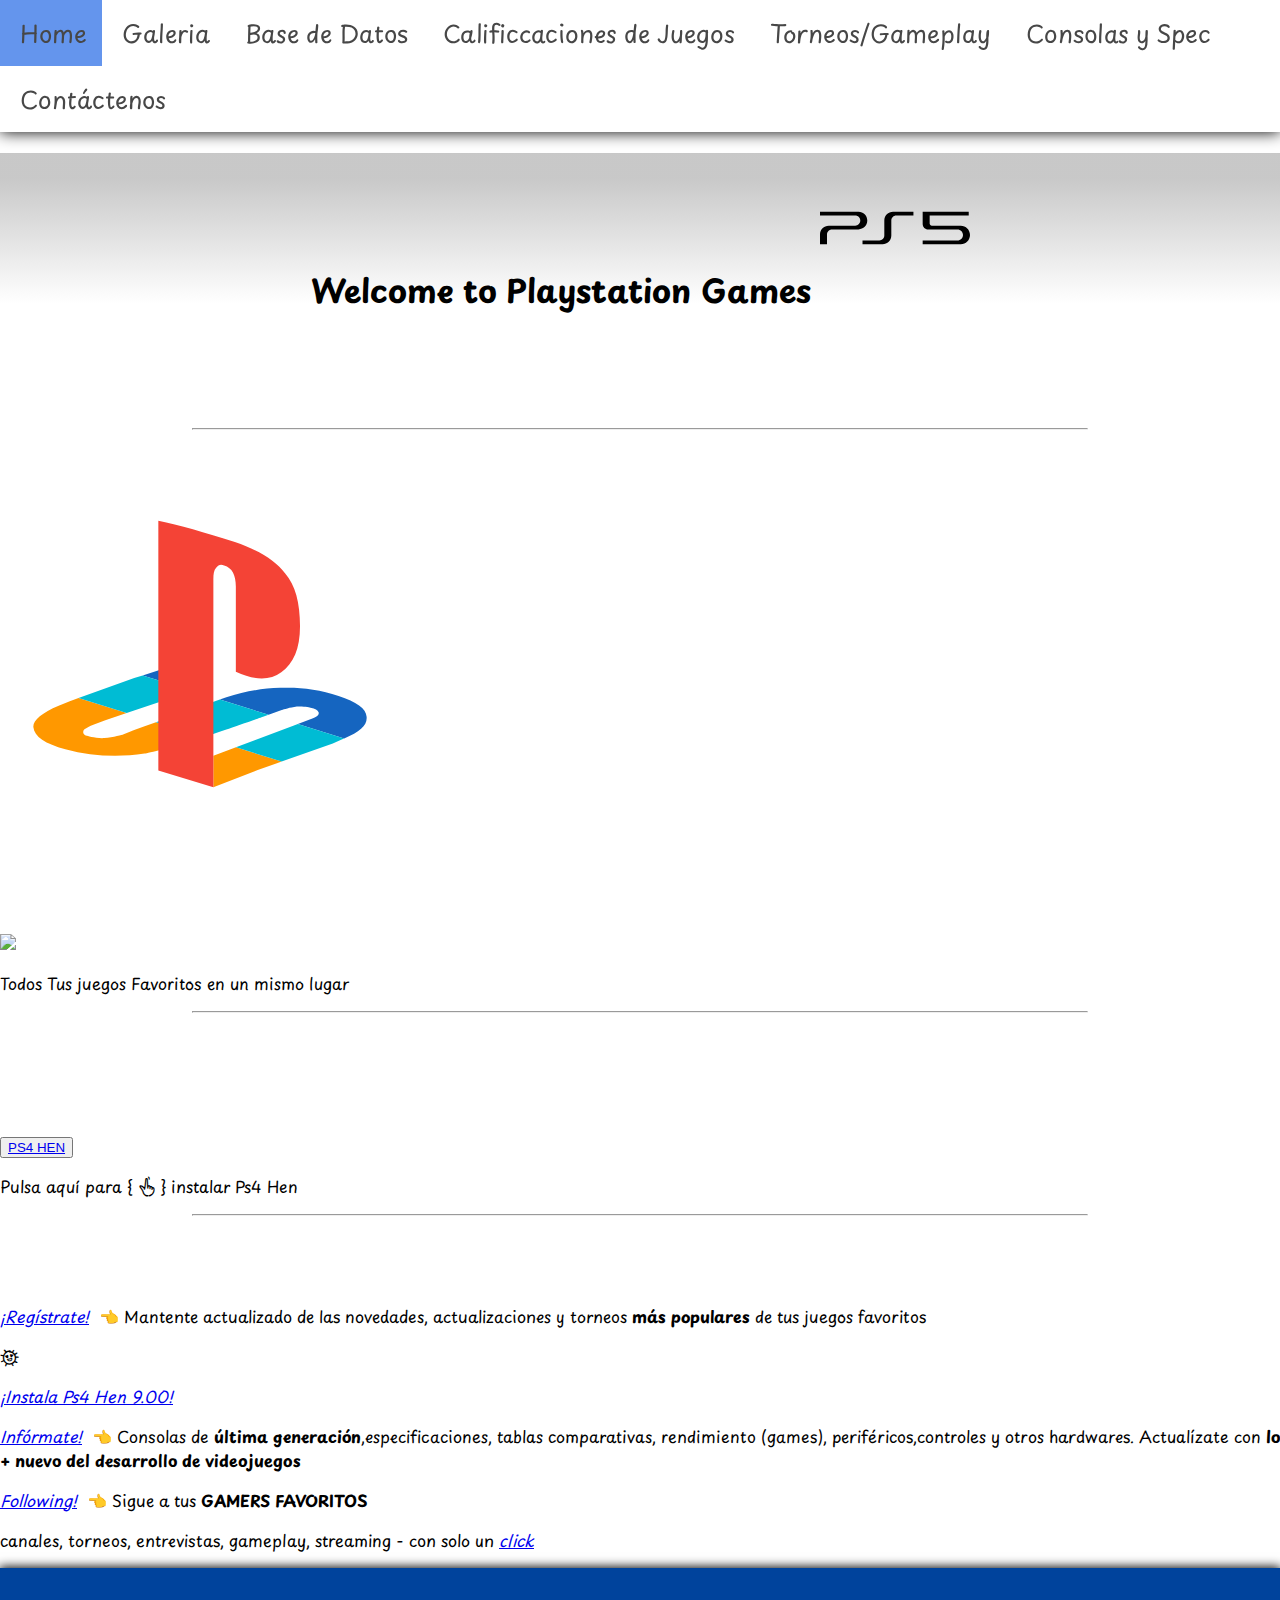
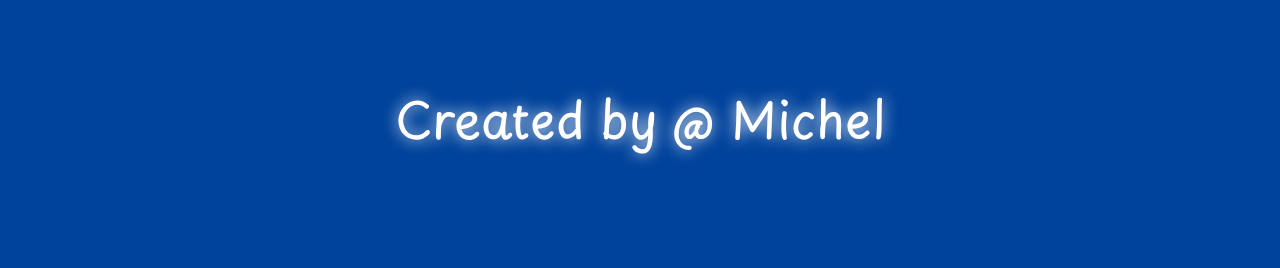
==== index.html @ 8f729dd4 "updates" ====
<!DOCTYPE html>
<html lang="en" id="icon-darkmode icon-dark">

<head>
    <meta charset="UTF-8">
    <meta name="viewport" content="width=device-width, initial-scale=1.0">
    <script src="https://kit.fontawesome.com/0e43849401.js" crossorigin="anonymous"></script>
    <link rel="stylesheet" href="styles.css">
    <link rel="stylesheet" href="styles/index.css">
    <link rel="shortcut icon" href="favicon.ico.png" type="image/x-icon">
    <title>PlayStation Games</title>
</head>

<body id="body-dark">

    <div class="navbar">
        <a class="active"><i class="fa-solid fa-house-chimney-crack fa-bounce"></i>Home</a>
        <a href="html/galeria.html"><i class="fa-solid fa-image"></i>Galeria</a>
        <a href="html/base_de_datos.html"><i class="fa-solid fa-images"></i>Base de Datos</a>
        <a href="html/calificaciones_de_juegos.html"><i class="fa-solid fa-images"></i>Calificcaciones de Juegos</a>
        <a href="html/gameplay.html"><i class="fa-solid fa-images"></i>Torneos/Gameplay</a>
        <a href="html/consolas_y_spec.html"><i class="fa-solid fa-images"></i>Consolas y Spec</a>
        <a href="html/contactenos.html"><i class="fa-solid fa-mobile"></i>Contáctenos</a>

        <!--        <div class="search"><img src="assets/img/lupa 6.png" alt=""></div> -->

        <div class="responsive">
            <a class="link" href="html/galeria.html">🖼️</a>
            <a class="link" href="html/base_de_datos.html">🕹️</a>
            <div class="responsive-absolute">
                <a class="active" href="index.html"><i class="fa-solid fa-house-chimney-crack fa-bounce"></i>Home</a>
                <a href="html/base_de_datos.html"><i class="fa-solid fa-images"></i>Games Consolas Actualizadas</a>
                <a href="html/Calificaciones de juegos.html"><i class="fa-solid fa-images"></i>Calificcaciones de
                    Juegos</a>
                <a href="html/Gameplay.html"><i class="fa-solid fa-images"></i>Torneos/Gameplay</a>
                <a href="html/Consolas y Spec.html"><i class="fa-solid fa-images"></i>Consolas y Spec</a>
                <a href="html/Contactenos.html"><i class="fa-solid fa-mobile"></i>Contáctenos</a>
            </div>
        </div>



        <div class="responsive2">
            <svg xmlns="http://www.w3.org/2000/svg" x="0px" y="0px" width="40" height="40" viewBox="0 0 48 48">
                <linearGradient id="uxa4XkH_z1TbAZXuLncXka_fCXY5oGwdlIv_gr1" x1="24.054" x2="24.054" y1="5.264"
                    y2="42.241" gradientUnits="userSpaceOnUse">
                    <stop offset="0" stop-color="#4a4a4a"></stop>
                    <stop offset=".659" stop-color="#323232"></stop>
                    <stop offset="1" stop-color="#232323"></stop>
                </linearGradient>
                <path fill="url(#uxa4XkH_z1TbAZXuLncXka_fCXY5oGwdlIv_gr1)"
                    d="M18.011,22.515l0.007,17.254l3.894,1.236l3.894,1.236l0.012-14.685	c0.015-13.865,0.017-14.697,0.056-14.891c0.058-0.283,0.109-0.445,0.186-0.622c0.268-0.595,0.731-0.842,1.294-0.685	c0.825,0.227,1.299,0.827,1.473,1.863c0.08,0.481,0.087,0.972,0.087,6.828v5.825l0.23,0.109c0.501,0.232,1.166,0.467,1.688,0.59	c3.256,0.767,5.675-0.789,6.487-4.17c0.227-0.948,0.322-1.969,0.293-3.215c-0.039-1.749-0.232-3.089-0.617-4.262	c-0.607-1.865-1.705-3.299-3.413-4.46C32.13,9.48,30.449,8.73,27.73,7.857c-3.413-1.096-6.751-2.008-9.09-2.484	c-0.298-0.06-0.564-0.109-0.588-0.109C18.006,5.264,18.006,5.578,18.011,22.515z M12.322,27.583	c-2.296,0.815-4.804,1.708-5.576,1.981c-2.029,0.721-2.228,0.793-2.709,0.989c-1.376,0.559-2.554,1.193-3.186,1.715	c-0.23,0.191-0.438,0.45-0.564,0.704c-0.157,0.314-0.189,0.467-0.177,0.835c0.01,0.259,0.022,0.331,0.085,0.501	c0.138,0.38,0.423,0.772,0.801,1.103c0.522,0.457,1.454,0.934,2.363,1.214c0.16,0.048,0.46,0.143,0.665,0.206	c3.894,1.224,7.898,1.502,11.925,0.827l0.544-0.092l0.007-2.037c0.002-1.139-0.005-2.037-0.017-2.037	c-0.01,0-0.411,0.143-0.888,0.317c-3.362,1.224-3.478,1.26-4.182,1.386c-1.434,0.259-2.956,0.184-3.701-0.179	c-0.44-0.213-0.566-0.45-0.399-0.74c0.123-0.218,0.438-0.447,0.847-0.619c0.099-0.041,2.015-0.731,4.252-1.534	c2.24-0.801,4.078-1.461,4.083-1.468c0.005-0.005,0.007-1.033,0.005-2.283l-0.007-2.274L12.322,27.583z M34.938,28.088	c-2.291,0.126-4.896,0.61-7.068,1.309l-0.576,0.186v2.354c0,1.507,0.007,2.354,0.024,2.354c0.022,0,0.847-0.29,5.757-2.02	c2.714-0.958,2.833-0.999,3.181-1.088c1.771-0.464,3.984-0.353,4.62,0.232c0.184,0.169,0.225,0.324,0.133,0.506	c-0.114,0.223-0.351,0.411-0.752,0.602c-0.138,0.065-1.258,0.479-2.489,0.917c-1.231,0.44-3.205,1.142-4.39,1.565	c-3.592,1.28-5.996,2.136-6.04,2.153c-0.041,0.017-0.044,0.148-0.044,2.291c0,2.155,0.002,2.274,0.044,2.257	c0.048-0.019,6.705-2.409,14.673-5.271c1.355-0.489,2.617-0.953,2.806-1.033c1.035-0.445,1.986-1.035,2.504-1.548	C47.799,33.378,48,32.957,48,32.44c0-0.552-0.206-0.972-0.716-1.461c-0.435-0.421-1.212-0.88-2.017-1.195	c-0.416-0.162-1.773-0.626-2.201-0.752c-1.599-0.469-3.227-0.75-5.273-0.912C37.478,28.095,35.262,28.071,34.938,28.088z">
                </path>
            </svg><span>Ultimate Gaming</span>
        </div>
    </div>

    <div class="introduccion">
        <h1>Welcome to Playstation Games <svg xmlns="http://www.w3.org/2000/svg" x="0px" y="0px" width="150"
                height="150" viewBox="0 0 64 64">
                <path
                    d="M31.177 25.096c-2.064 0-3.737 1.673-3.737 3.737v6.376c0 1.167-.946 2.112-2.112 2.112h-7.193v1.583h8.555c2.064 0 3.737-1.673 3.737-3.737v-6.376c0-1.167.946-2.112 2.112-2.112l7.327 0v-1.583H31.177zM0 25.096v1.583h15.025c1.197 0 2.168.971 2.168 2.168 0 1.197-.971 2.168-2.168 2.168H3.737C1.673 31.015 0 32.688 0 34.752v4.152h2.986v-4.193c0-1.167.946-2.112 2.112-2.112h11.329c2.072 0 3.751-1.68 3.751-3.751 0-2.072-1.679-3.751-3.751-3.751H0zM43.803 25.096v5.156c0 1.296 1.05 2.346 2.346 2.346h12.503c1.304 0 2.361 1.057 2.361 2.361 0 1.304-1.057 2.361-2.361 2.361H43.803v1.583h16.253c2.178 0 3.944-1.766 3.944-3.944 0-2.178-1.766-3.944-3.944-3.944H47.732c-.521 0-.943-.422-.943-.943v-3.393h16.67v-1.583H43.803z">
                </path>
            </svg> </h1>
        <br>
        <section id="textWelcome">
            <h2><strong class="my-name" id="textName"></strong></h2>
            <p id="textSecondary"></p>
        </section>
        <br>
    </div>
    <br>
    <hr>

    <div class="grid-image">
        <div><img class="imagen-personalizada"
                src="assets/img/GAMES/Portada/https___hybrismediaprod.blob.core.windows.net_sys-master-phoenix-images-container_hdd_h76_9198275624990_iskur-gallery-1500x1000-hero.jpg"
                alt=""></div>
        <div class="icon-sony"><svg xmlns="http://www.w3.org/2000/svg" x="0px" y="0px" width="400" height="400"
                viewBox="0 0 48 48">
                <path fill="#1565C0"
                    d="M40.633 29.026c-2.4-.806-4.802-1.07-7.041-.961-2.069.041-4.219.421-6.43 1.122l-.777.277 5.844 1.827 1.577-.565c0 0 .727-.258 1.491-.369.979-.143 1.975.104 1.975.104.557.132.854.265.961.533.104.32-.268.585-1.068.854l-1.426.541 5.566 1.741c1.916-.768 2.789-1.588 2.688-2.601C43.938 30.517 42.763 29.72 40.633 29.026zM22.001 28.094L22.001 25 17.12 26.566z">
                </path>
                <path fill="#FF9800"
                    d="M18.717 32.194l-1.364.485-1.249.451-1.335.53c0 0-1.203.362-2.236.429s-2.133-.269-2.133-.269c-.447-.165-.536-.531-.267-.797.267-.161.639-.375 1.066-.537l1.438-.529 2.561-.864-5.774-1.806-1.051.377-1.333.534c-2.026.853-3.093 1.759-3.039 2.559.105 1.17 1.44 2.023 3.84 2.667 3.115.84 6.28 1.014 9.513.527 0 0 2.543-.483 7.101-1.963L18.717 32.194zM28.316 35.196L25.605 36.222 25.605 40 30.929 37.929 33.797 36.91z">
                </path>
                <g>
                    <path fill="#00BCD4"
                        d="M22.001 28.094L17.121 26.566 16.106 26.893 9.425 29.288 15.199 31.094 22.001 28.8zM32.229 31.292l-5.844-1.827-7.668 2.729 5.739 1.795c.837-.272 1.735-.574 2.706-.917 1.051-.368 4.402-1.542 4.402-1.542L32.229 31.292zM35.738 32.39l-.547.207-6.875 2.6 5.48 1.714 6.142-2.181 1.065-.477c.107-.04.199-.081.301-.122L35.738 32.39z">
                    </path>
                </g>
                <path fill="#F44336"
                    d="M34.203,14.323c-1.123-1.515-3.094-2.751-6.017-3.764C24.539,9.378,21.472,8.52,19.001,8v29.978L25.604,40V15.057c0-0.673,0.057-1.126,0.336-1.408c0.281-0.39,0.564-0.444,0.957-0.278c0.953,0.278,1.404,1.127,1.404,2.528v10.228c2.137,1.014,4.049,1.123,5.451,0.06c1.462-1.014,2.249-2.813,2.249-5.509C36.001,17.868,35.439,15.733,34.203,14.323z">
                </path>
            </svg></div>
        <div><img class="imagen-personalizada" src="assets/img/GAMES/Portada/img2.jpg" alt=""></div>
        <div><img class="imagen-personalizada" src="assets/img/GAMES/Portada/img3.jpeg" alt=""></div>
        <div><img class="imagen-personalizada" src="assets/img/GAMES/Portada/img6.jpg" alt=""></div>
        <div><img class="imagen-personalizada" src="assets/img/GAMES/Portada/img4.jpeg"></div>
    </div>

    <div>
        <p class="temas">Todos Tus juegos Favoritos en un mismo lugar</p>
    </div>

    <hr>
    <br>
    <br>

    <img src="assets/img/GAMES/Premium/god_of_war_ps4-1920x1080.jpg" alt="" width="90%" style="margin: 0 5%;">
    <br><br><br>

    <div class="container-enlaces">
        <button><a class="button-games" href="./hen/index.html">PS4 HEN</a></button>
    </div>

    <div>
        <p class="temas">Pulsa aquí para { 👆 } instalar Ps4 Hen</p>
    </div>
    <hr><br><br>
    <img src="assets/img/GAMES/Premium/horizon_zero_dawn_2017_video_game-wallpaper-7680x4800.jpg" alt="" width="90%"
        style="margin: 0 5%;">

    <br>

    <div class="grid-image">
        <div>
            <p><a class="style-a" href="./html/contactenos.html"><i>¡Regístrate!</i></a> 👈 Mantente actualizado de las
                novedades, actualizaciones y torneos <strong>más populares</strong> de tus juegos favoritos</p>
            <p class="icons-p">😍</p><a class="style-a" href="./hen/index.html"><i>¡Instala Ps4 Hen 9.00!</i></a>
        </div>
        <div class="icon-sony"></div>
        <div>
            <p><a class="style-a" href="./html/consolas_y_spec.html"><i>Infórmate!</i></a> 👈 Consolas de <strong>última
                    generación</strong>,especificaciones, tablas comparativas, rendimiento (games),
                periféricos,controles y otros hardwares. Actualízate con <strong>lo + nuevo del desarrollo de
                    videojuegos</strong></p>
            </p>
        </div>
        <div class="icon-sony"></div>
        <div>
            <p><a class="style-a" href="html/gameplay.html"><i>Following!</i></a> 👈 Sigue a tus <strong>GAMERS
                    FAVORITOS</strong></p> canales, torneos, entrevistas, gameplay, streaming - con solo un <a
                class="style-a" href="html/gameplay.html"><i>click</i></a></p>
        </div>
        <div class="icon-sony"></div>
    </div>

    <footer class="footer">
        <p>Created by @ Michel</p>
    </footer>
</body>
<script type="module" src="./src/components/index.js"></script>

</html>
---- styles.css ----
@import url('https://fonts.googleapis.com/css2?family=Playpen+Sans&family=Raleway:wght@500&family=Young+Serif&display=swap');


body {
    font-family: 'Playpen Sans', cursive;
    background-color: rgb(255, 255, 255);
    margin: 0;
    
}

hr {
    margin: 0 15%;
    text-align: center;
}

.introduccion {
    margin: 0;
    background: linear-gradient(0deg, white 40%, #a5a5a59b 90%) ;
    text-align: center;

   }
.navbar { 
    background-color: rgba(255, 255, 255, 0.897);
    width: 100%;
    box-shadow: 0 0 15px;
    overflow: auto;
    overflow-y: hidden;
    position: sticky;
    top: 0px;
    z-index: 1;
}

.navbar a {
    float: left;
    padding: 15px;
    color: rgb(71, 71, 71);
    text-decoration: none;
    font-size: x-large;
    transition: text-shadow 0.5s ease;
}
.navbar a:hover:not(.active) {
/*     background-color: rgb(223, 71, 71); */
    cursor: pointer;
/*     box-shadow: 0 0 20px black; */
text-shadow: 0 0 13px rgb(0, 0, 0);
color: rgb(39, 141, 251);
}
.active {
    background-color: cornflowerblue;
}

i {
    padding-right: 5px;

}
/* .search img {
   display: flex;
} */
.responsive {
    display: none;
    
}

.responsive2 {
    display: none;
}

/* .responsive-absolute {
    display: none;        /*Verificar
    width: 300px;
    height: 300px;
    background-color: #c91414;
} */

@media (max-width:600px) {
    .responsive {
        display: block;
        float: right;
    }
 /*    .responsive-absolute {  /*Verificar
        display: block;     
    } */

    .responsive2 {
        display: block;
        align-items: center;
        padding: 10px 15px;
    }
    span {
        padding: 15px;
        position: relative;
        bottom: 10px;
    }
    a:not(.button-games, .link), .icon-ajuste {
        display: none;
    }  
    .container-enlaces{
        justify-content: center;
    }
    .container-enlaces2{
        justify-content: center;
    }

    .link {
        height: 20px;
    }
    span {
        font-weight: bold;
    }
    
    .introduccion {
        background: linear-gradient(0deg, white 0%, #a5a5a5 70%) ;
        text-align: center;
        display: flex;
        justify-content: center;
        align-items: center;
        flex-direction: column;
  
       }

    h1 {
        padding-top: 20px;
        text-align: center;
        }
        
    .footer p {
            padding: 10%;
            font-size: 30px;
            text-align: center;
        }
       }


.footer {
    display: flex;
    align-items: center;
    justify-content: center;
    width: 100%;
    height: 300px;
    background-color: #00439C;
    box-shadow: 0 0 10px 1px rgb(0, 0, 0);
    color: white;
    text-shadow: 0 0 15px;
    font-size: 50px;
}

.icon-ajuste { 
    display: inline-flex;
    margin-top: 15px;  
    transition: box-shadow 1s ease;
    border-radius: 20px;
}
.icon-ajuste:hover {
    cursor: pointer;
    box-shadow: 0 0 15px rgb(0, 0, 0);
  
}

.active {
    cursor: pointer;
}
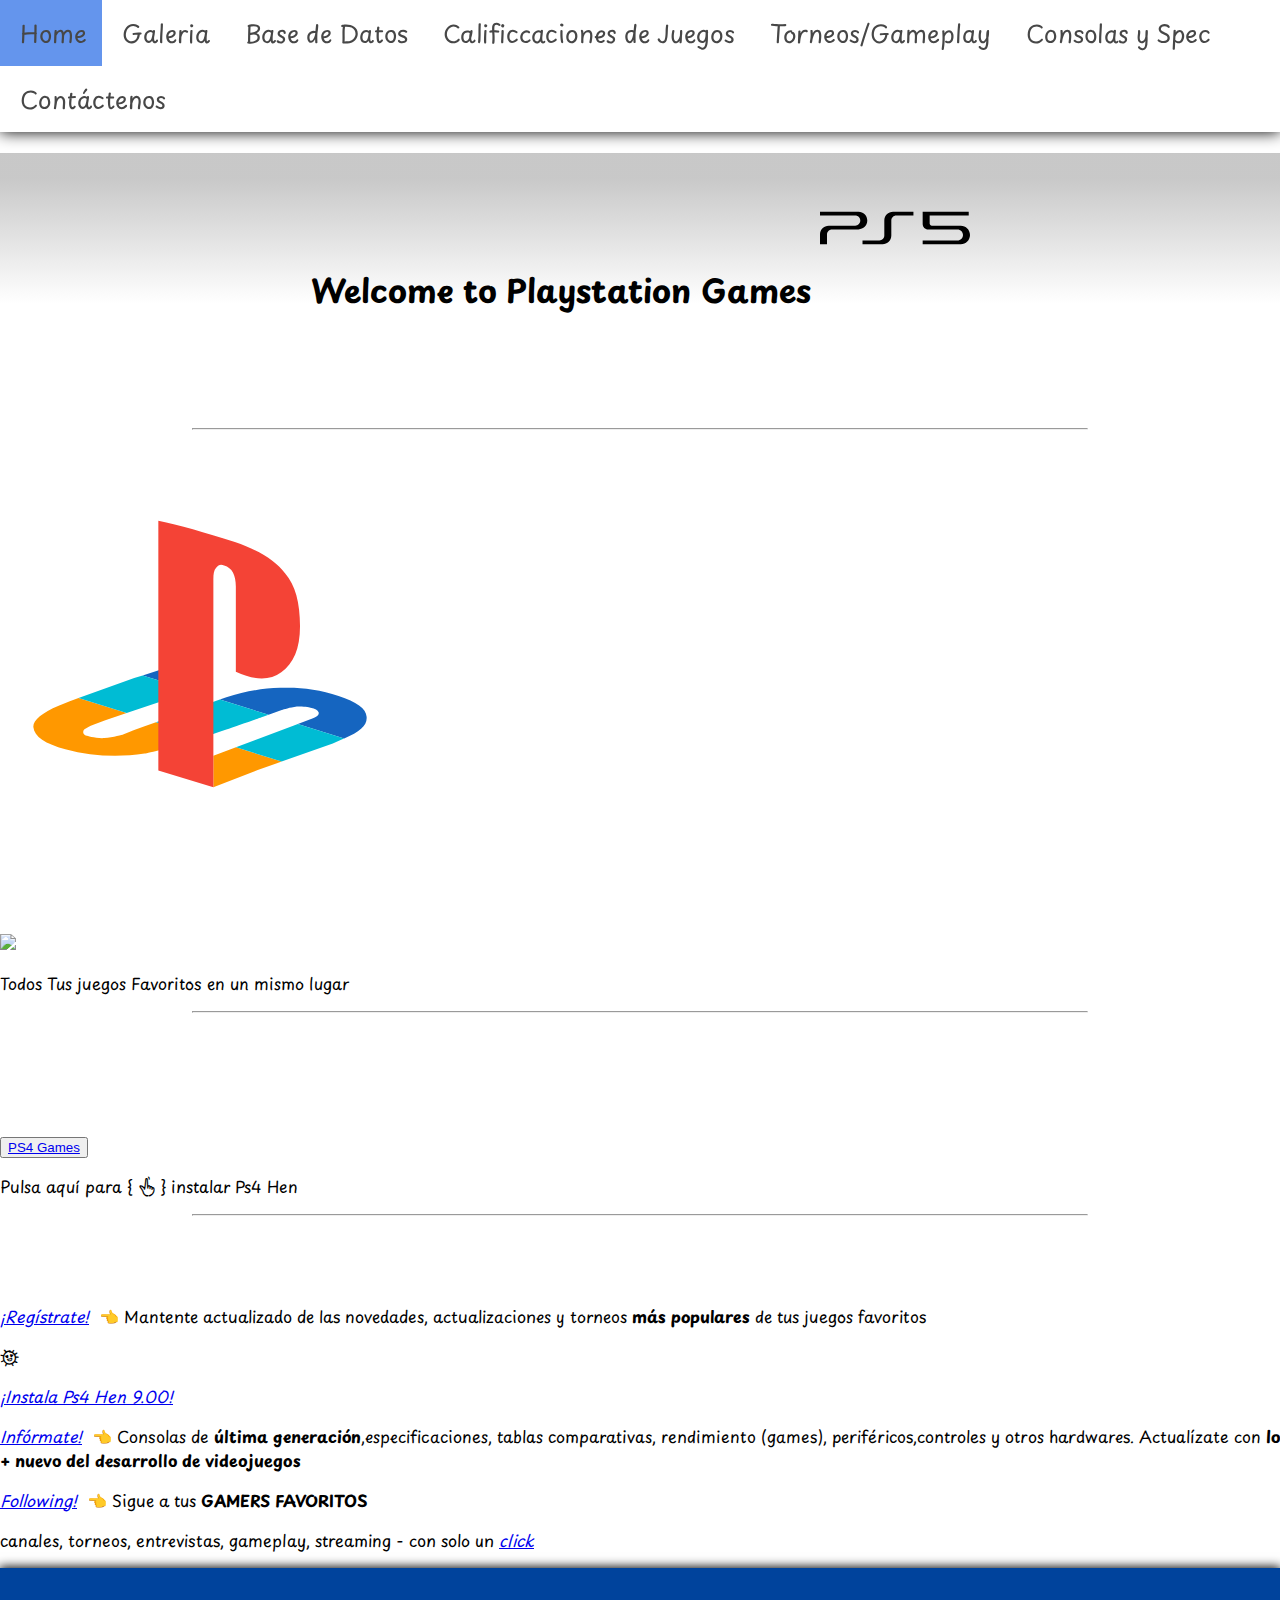
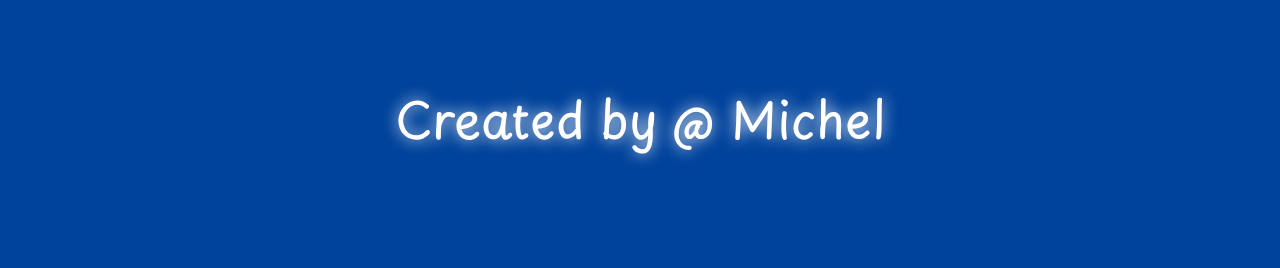
==== commit 6ab349a5: "up to date" ====
--- a/index.html
+++ b/index.html
@@ -111,7 +111,7 @@
     <br><br><br>
 
     <div class="container-enlaces">
-        <button><a class="button-games" href="./hen/index.html">PS4 HEN</a></button>
+        <button><a class="button-games" href="html/base_de_datos.html">PS4 Games</a></button>
     </div>
 
     <div>
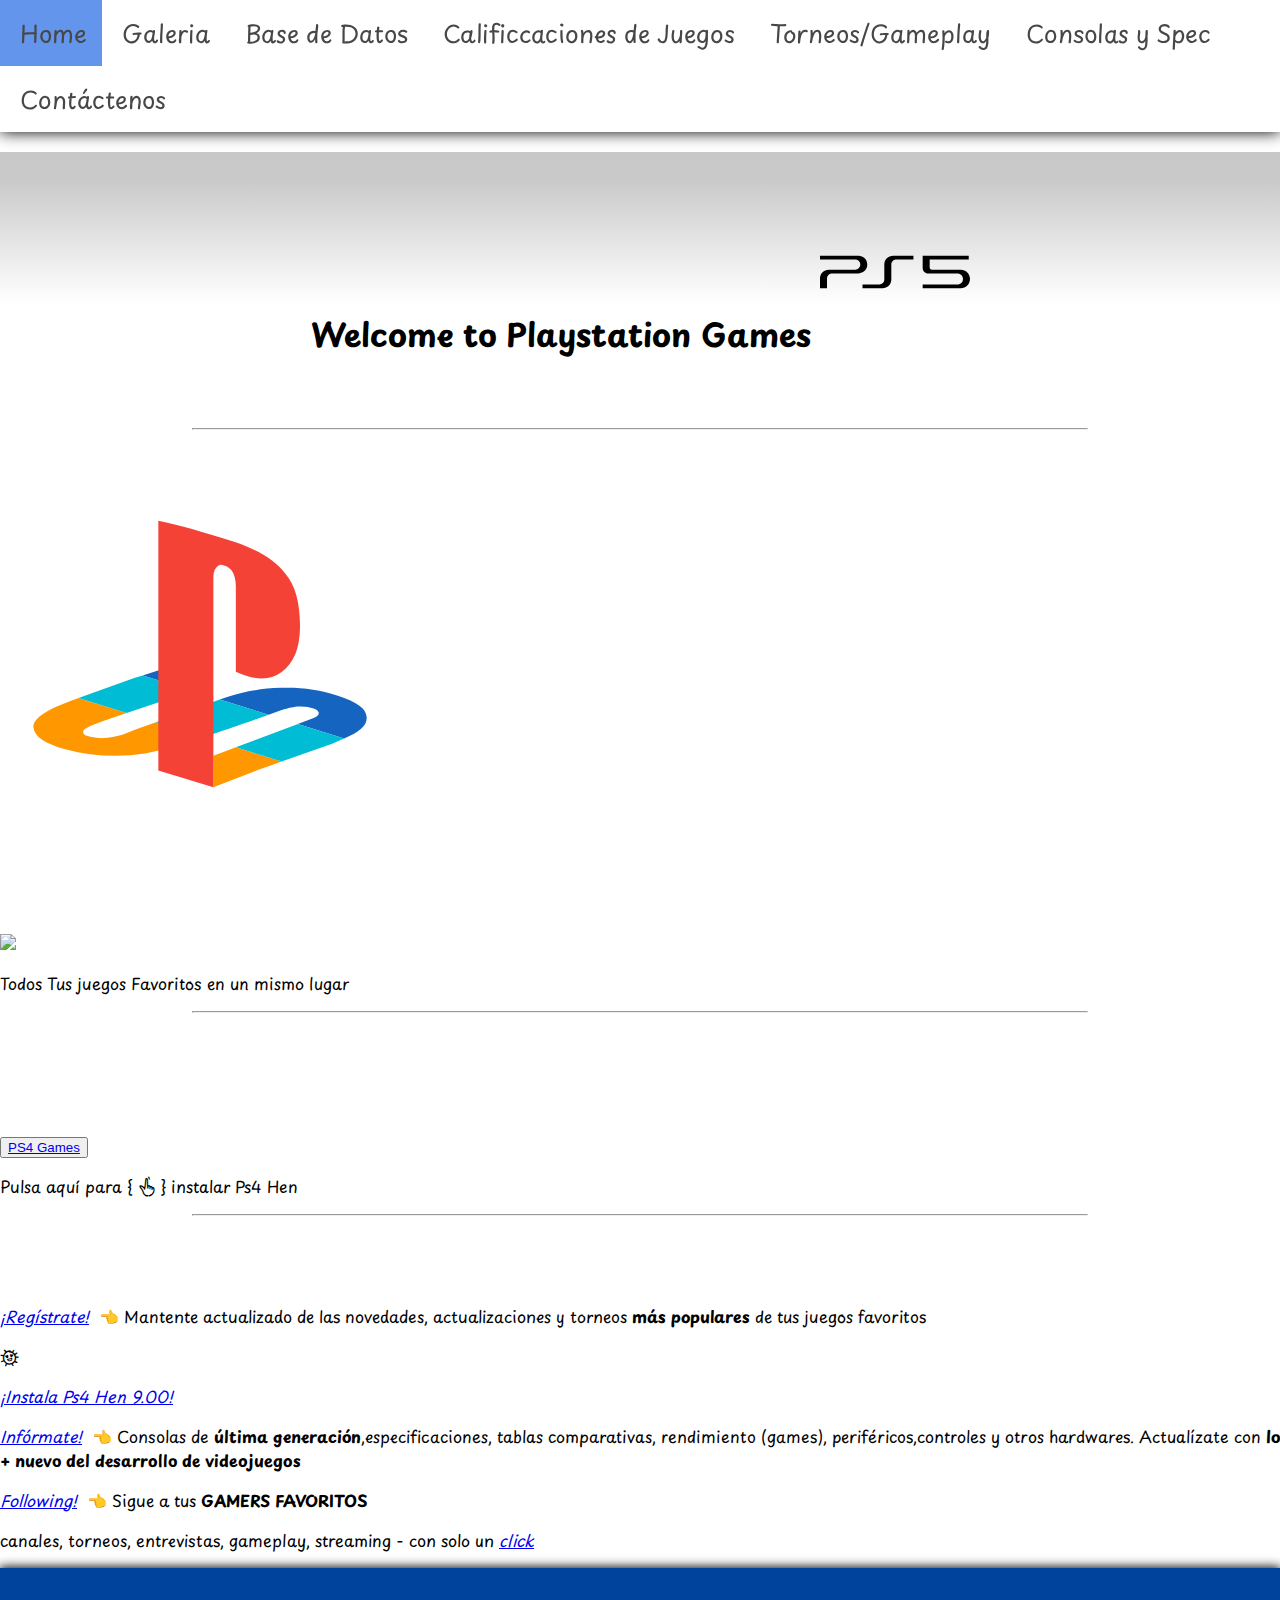
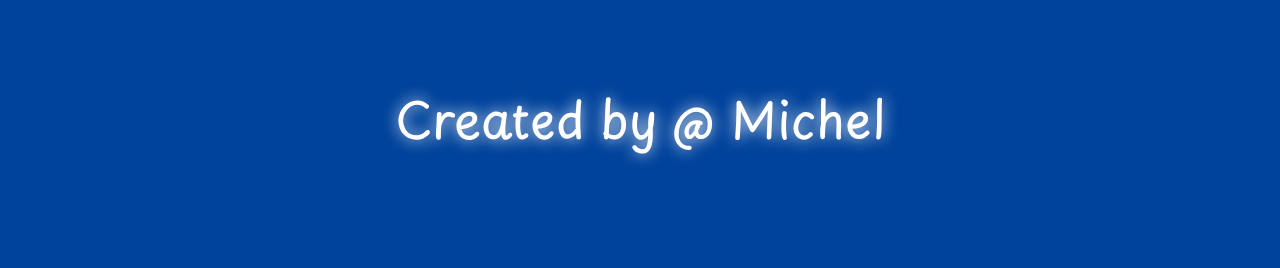
==== commit 7a5aa232: "up to date 2" ====
--- a/index.html
+++ b/index.html
@@ -56,17 +56,17 @@
     </div>
 
     <div class="introduccion">
+        <section id="textWelcome">
+            <h2><strong class="my-name" id="textName"></strong></h2>
+            <p id="textSecondary"></p>
+        </section>
+        <br>
         <h1>Welcome to Playstation Games <svg xmlns="http://www.w3.org/2000/svg" x="0px" y="0px" width="150"
                 height="150" viewBox="0 0 64 64">
                 <path
                     d="M31.177 25.096c-2.064 0-3.737 1.673-3.737 3.737v6.376c0 1.167-.946 2.112-2.112 2.112h-7.193v1.583h8.555c2.064 0 3.737-1.673 3.737-3.737v-6.376c0-1.167.946-2.112 2.112-2.112l7.327 0v-1.583H31.177zM0 25.096v1.583h15.025c1.197 0 2.168.971 2.168 2.168 0 1.197-.971 2.168-2.168 2.168H3.737C1.673 31.015 0 32.688 0 34.752v4.152h2.986v-4.193c0-1.167.946-2.112 2.112-2.112h11.329c2.072 0 3.751-1.68 3.751-3.751 0-2.072-1.679-3.751-3.751-3.751H0zM43.803 25.096v5.156c0 1.296 1.05 2.346 2.346 2.346h12.503c1.304 0 2.361 1.057 2.361 2.361 0 1.304-1.057 2.361-2.361 2.361H43.803v1.583h16.253c2.178 0 3.944-1.766 3.944-3.944 0-2.178-1.766-3.944-3.944-3.944H47.732c-.521 0-.943-.422-.943-.943v-3.393h16.67v-1.583H43.803z">
                 </path>
             </svg> </h1>
-        <br>
-        <section id="textWelcome">
-            <h2><strong class="my-name" id="textName"></strong></h2>
-            <p id="textSecondary"></p>
-        </section>
         <br>
     </div>
     <br>
